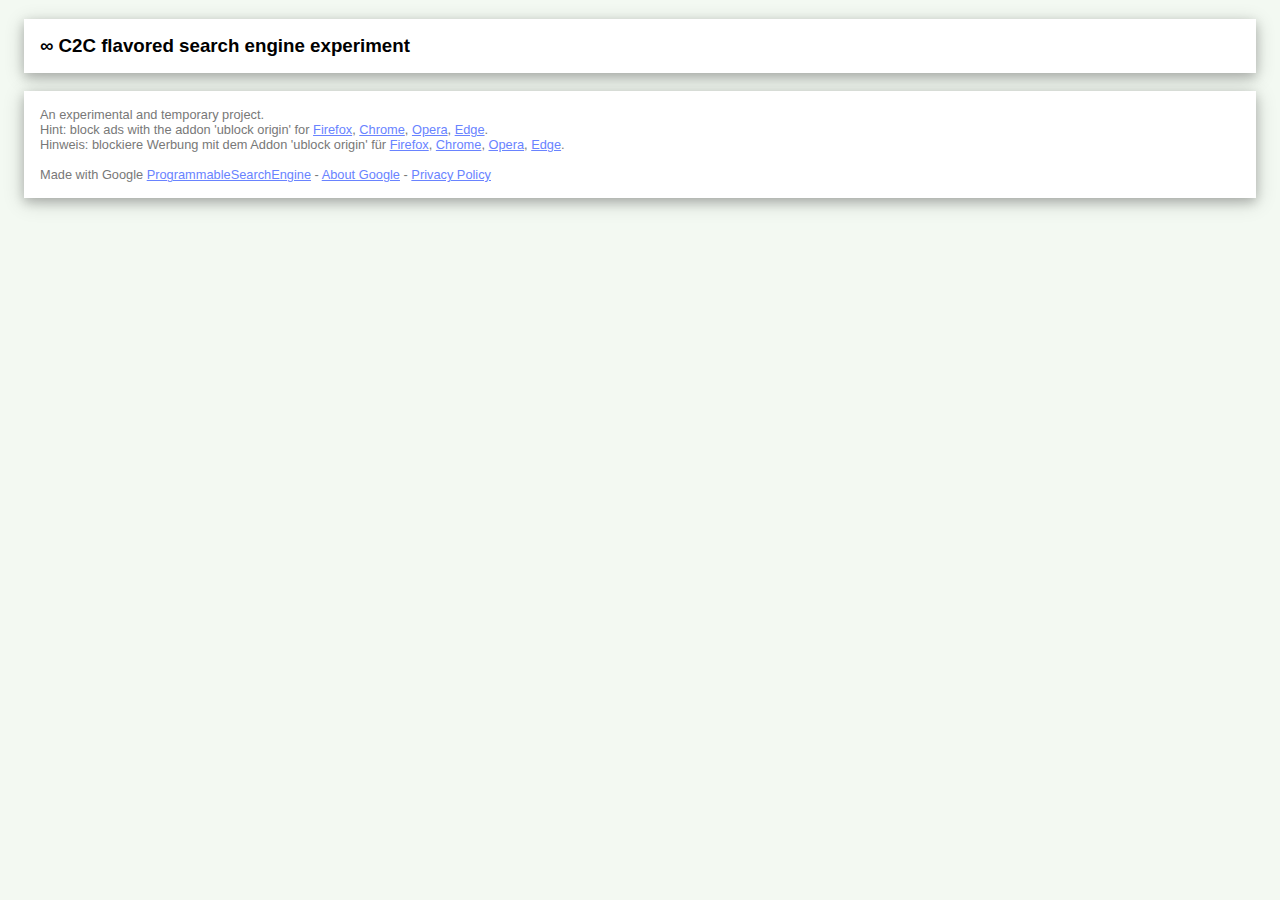
==== c2c-search/index.html @ ce4857ad "initial commit" ====
<!DOCTYPE html>
<html>
<meta name="viewport" content="width=device-width, initial-scale=1">

<head>
  <title>C2C flavored search engine experiment</title>
  <script async src="https://cse.google.com/cse.js?cx=011350583942115285058:jxzsnkpq2s7"></script>

  <style>
    body {
      background-color: rgba(11, 134, 0, 0.05);
    }

    body,
    h3,
    p {
      font-family: "Raleway", sans-serif;
      color: black;
    }

    .suchbox_ergebnisse,
    .infobox {
      margin: 16px !important;
      background-color: rgb(255, 255, 255);
      box-shadow: 0 4px 10px 0 rgba(0, 0, 0, 0.2), 0 4px 20px 0 rgba(0, 0, 0, 0.19);
    }

    .suchbox_ergebnisse h3 {
      padding: 16px;
    }

    .infobox {
      padding: 16px;
      color: rgb(120, 120, 120);
      font-size: 0.8em;

    }

    .infobox a {
      color: rgb(105, 131, 255);
    }

    .gsc-adBlock {
      pointer-events: none;
      /* via https://freefrontend.com/css-background-patterns/ : */
      background-color: red;
      background-image:
        repeating-linear-gradient(45deg,
        rgba(255, 255, 255, 1),
        rgba(255, 255, 255, 1) 20px,
        transparent 0px,
        transparent 40px);

    }

    .gsc-refinementBlock {
      background-color: #EEEEEE !important;
    }

    .gsc-refinementhInactive {
      background-color: #EEEEEE !important;
      /* border-top: 1px solid #0B5394; */

    }

    .gsc-refinementhActive {
      /* background-color: #EEEEEE !important; */
      /* border-left: 1px solid #0B5394;
      border-right: 1px solid #0B5394; */
    }

    .gsc-tabsArea {
      background-color: #EEEEEE !important;
    }

    .gsc-tabhInactive {
      background-color: #EEEEEE !important;
    }
  </style>

</head>

<body>

  <div class="suchbox_ergebnisse">
    <h3>&infin; C2C flavored search engine experiment</h3>
    <script async src="https://cse.google.com/cse.js?cx=011350583942115285058:jxzsnkpq2s7"></script>
    <div class="gcse-search" data-enableHistory="true" data-personalizedAds="false" data-mobileLayout="enabled" data-enableAutoComplete="true" data-refinementStyle="tab" data-webSearchResultSetSize="20" data-linkTarget="_blank"></div>
  </div>

  <div class="infobox">An experimental and temporary project.<br />
    Hint: block ads with the addon 'ublock origin' for <a href="https://addons.mozilla.org/de/firefox/addon/ublock-origin/" target="_blank" rel="noopener">Firefox</a>,
    <a href="https://chrome.google.com/webstore/detail/ublock-origin/cjpalhdlnbpafiamejdnhcphjbkeiagm" target="_blank" rel="noopener">Chrome</a>, <a href="https://addons.opera.com/en/extensions/details/ublock/" target="_blank" rel="noopener">Opera</a>,
    <a href="https://microsoftedge.microsoft.com/addons/detail/odfafepnkmbhccpbejgmiehpchacaeak" target="_blank" rel="noopener">Edge</a>.<br />
    Hinweis: blockiere Werbung mit dem Addon 'ublock origin' f&uuml;r <a href="https://addons.mozilla.org/de/firefox/addon/ublock-origin/" target="_blank" rel="noopener">Firefox</a>, <a href="https://chrome.google.com/webstore/detail/ublock-origin/cjpalhdlnbpafiamejdnhcphjbkeiagm"
      target="_blank" rel="noopener">Chrome</a>, <a href="https://addons.opera.com/en/extensions/details/ublock/" target="_blank" rel="noopener">Opera</a>, <a href="https://microsoftedge.microsoft.com/addons/detail/odfafepnkmbhccpbejgmiehpchacaeak"
      target="_blank" rel="noopener">Edge</a>.
    <br /><br />
    Made with Google <a href="https://programmablesearchengine.google.com" target="_blank" rel="noopener">ProgrammableSearchEngine</a> - <a href="https://www.google.com/about.html" target="_blank" rel="noopener">About Google</a> - <a href="https://www.google.com/intl/en/privacy.html"
      target="_blank" rel="noopener">Privacy Policy</a></div>

</body>

</html>
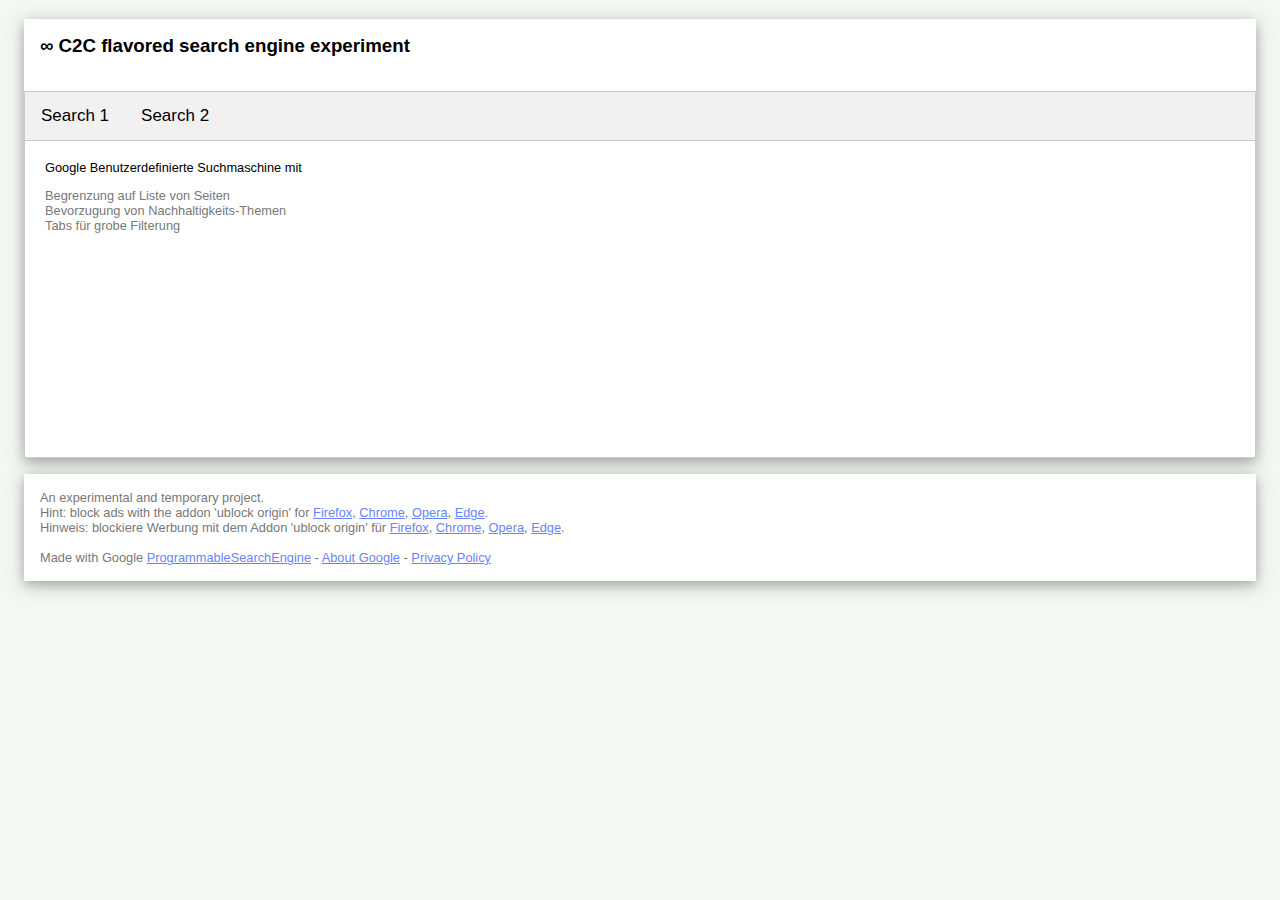
==== commit 30f7b2ec: "zweite C2C Suchmaschine" ====
--- a/c2c-search/index.html
+++ b/c2c-search/index.html
@@ -4,7 +4,43 @@
 
 <head>
   <title>C2C flavored search engine experiment</title>
-  <script async src="https://cse.google.com/cse.js?cx=011350583942115285058:jxzsnkpq2s7"></script>
+
+  <!-- via https://github.com/davidjbradshaw/iframe-resizer  -->
+
+  <script type="text/javascript" src="js/iframeResizer.min.js"></script>
+  <script type="text/javascript">
+    iFrameResize({
+      log: true, // Enable console logging
+      enablePublicMethods: true, // Enable methods within iframe hosted page
+      resizedCallback: function(messageData) { // Callback fn when resize is received
+        $('p#callback').html(
+          '<b>Frame ID:</b> ' + messageData.iframe.id +
+          ' <b>Height:</b> ' + messageData.height +
+          ' <b>Width:</b> ' + messageData.width +
+          ' <b>Event type:</b> ' + messageData.type
+        );
+      },
+      messageCallback: function(messageData) { // Callback fn when message is received
+        $('p#callback').html(
+          '<b>Frame ID:</b> ' + messageData.iframe.id +
+          ' <b>Message:</b> ' + messageData.message
+        );
+        alert(messageData.message);
+      },
+      closedCallback: function(id) { // Callback fn when iFrame is closed
+        $('p#callback').html(
+          '<b>IFrame (</b>' + id +
+          '<b>) removed from page.</b>'
+        );
+      }
+    });
+  </script>
+
+  <script>
+    function resizeIframe(obj) {
+      obj.style.height = obj.contentWindow.document.documentElement.scrollHeight + 'px';
+    }
+  </script>
 
   <style>
     body {
@@ -76,16 +112,108 @@
     .gsc-tabhInactive {
       background-color: #EEEEEE !important;
     }
+
+    /* Style the tab */
+    .tab {
+      overflow: hidden;
+      border: 1px solid #ccc;
+      background-color: #f1f1f1;
+    }
+
+    /* Style the buttons inside the tab */
+    .tab button {
+      background-color: inherit;
+      float: left;
+      border: none;
+      outline: none;
+      cursor: pointer;
+      padding: 14px 16px;
+      transition: 0.3s;
+      font-size: 17px;
+    }
+
+    /* Change background color of buttons on hover */
+    .tab button:hover {
+      background-color: #ddd;
+    }
+
+    /* Create an active/current tablink class */
+    .tab button.active {
+      background-color: #ccc;
+    }
+
+    /* Style the tab content */
+    .tabcontent {
+      display: none;
+      padding: 6px 12px;
+      border: 1px solid #ccc;
+      border-top: none;
+    }
+
+
+    /* for ifram resizer */
+    iframe {
+      width: 1px;
+      min-width: 100%;
+      min-height: 300px;
+      border: 1px red;
+    }
   </style>
 
 </head>
 
-<body>
+<body onload="openCity(event, 'c2c-test1')">
+
+  <script>
+    /* via https://www.w3schools.com/howto/howto_js_tabs.asp */
+    function openCity(evt, cityName) {
+      var i, tabcontent, tablinks;
+      tabcontent = document.getElementsByClassName("tabcontent");
+      for (i = 0; i < tabcontent.length; i++) {
+        tabcontent[i].style.display = "none";
+      }
+      tablinks = document.getElementsByClassName("tablinks");
+      for (i = 0; i < tablinks.length; i++) {
+        tablinks[i].className = tablinks[i].className.replace(" active", "");
+      }
+      document.getElementById(cityName).style.display = "block";
+      evt.currentTarget.className += " active";
+    }
+  </script>
+
 
   <div class="suchbox_ergebnisse">
     <h3>&infin; C2C flavored search engine experiment</h3>
-    <script async src="https://cse.google.com/cse.js?cx=011350583942115285058:jxzsnkpq2s7"></script>
-    <div class="gcse-search" data-enableHistory="true" data-personalizedAds="false" data-mobileLayout="enabled" data-enableAutoComplete="true" data-refinementStyle="tab" data-webSearchResultSetSize="20" data-linkTarget="_blank"></div>
+    <div class="tab">
+      <button class="tablinks" onclick="openCity(event, 'c2c-test1')">Search 1</button>
+      <button class="tablinks" onclick="openCity(event, 'c2c-test2')">Search 2</button>
+      <!-- <button class="tablinks" onclick="openCity(event, 'Tokyo')">Tokyo</button> -->
+    </div>
+
+    <div id="c2c-test1" class="tabcontent">
+      <iframe id="Iframe1" src="search_1.html" scrolling="no"></iframe>
+      <script>
+        iFrameResize({
+          log: true
+        }, '#Iframe1')
+      </script>
+    </div>
+
+    <div id="c2c-test2" class="tabcontent">
+      <iframe id="Iframe2" src="search_2.html" scrolling="no"></iframe>
+      <script>
+        iFrameResize({
+          log: true
+        }, '#Iframe2')
+      </script>
+    </div>
+
+    <div id="Tokyo" class="tabcontent">
+      <p>Tokyo is the capital of Japan.</p>
+    </div>
+
+
+
   </div>
 
   <div class="infobox">An experimental and temporary project.<br />
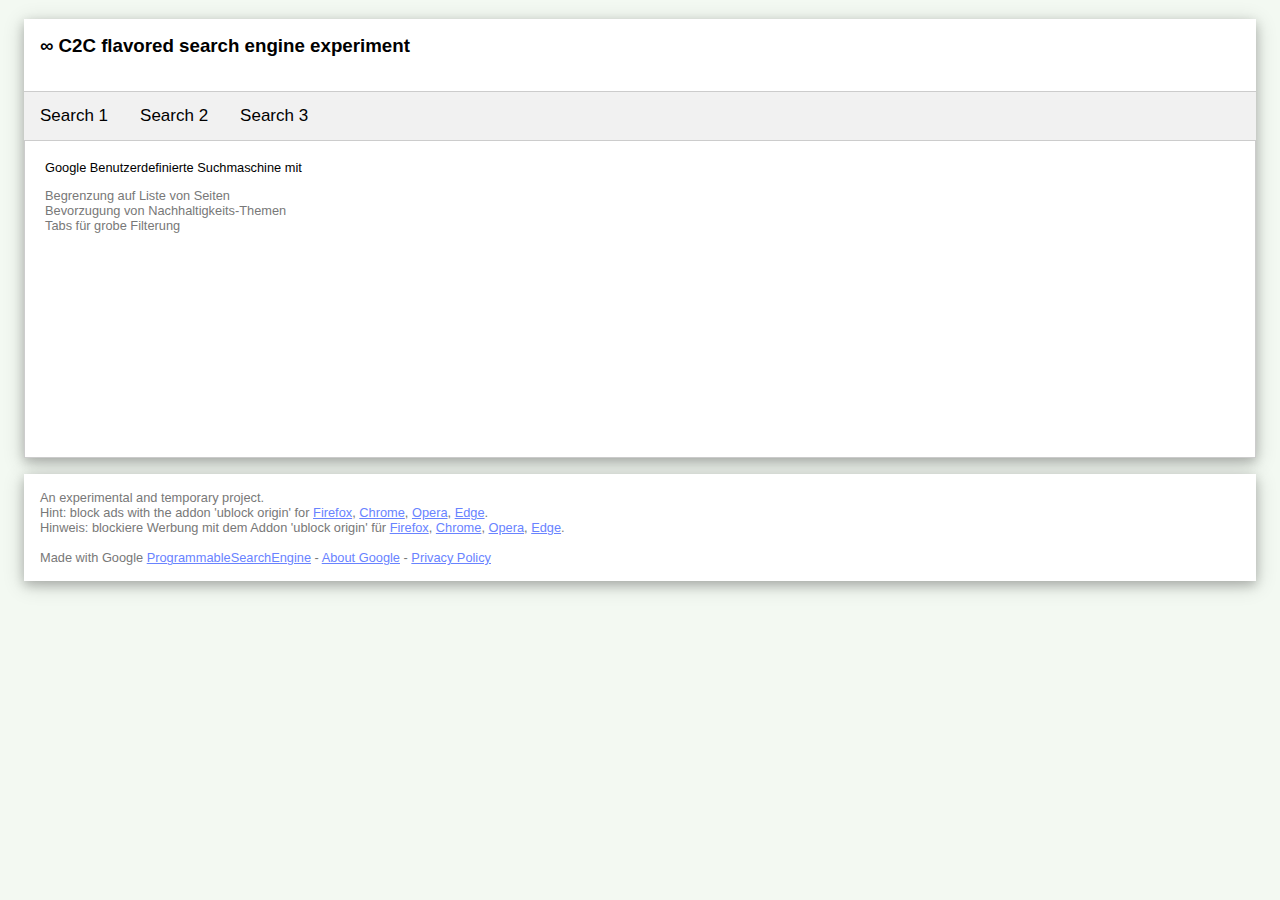
==== commit 61617469: "+ Suchmaschine 3" ====
--- a/c2c-search/index.html
+++ b/c2c-search/index.html
@@ -116,7 +116,8 @@
     /* Style the tab */
     .tab {
       overflow: hidden;
-      border: 1px solid #ccc;
+      border-top: 1px solid #ccc;
+      border-bottom: 1px solid #ccc;
       background-color: #f1f1f1;
     }
 
@@ -151,7 +152,7 @@
     }
 
 
-    /* for ifram resizer */
+    /* for iframe resizer */
     iframe {
       width: 1px;
       min-width: 100%;
@@ -187,6 +188,7 @@
     <div class="tab">
       <button class="tablinks" onclick="openCity(event, 'c2c-test1')">Search 1</button>
       <button class="tablinks" onclick="openCity(event, 'c2c-test2')">Search 2</button>
+      <button class="tablinks" onclick="openCity(event, 'c2c-test3')">Search 3</button>
       <!-- <button class="tablinks" onclick="openCity(event, 'Tokyo')">Tokyo</button> -->
     </div>
 
@@ -205,6 +207,15 @@
         iFrameResize({
           log: true
         }, '#Iframe2')
+      </script>
+    </div>
+
+    <div id="c2c-test3" class="tabcontent">
+      <iframe id="Iframe3" src="search_3.html" scrolling="no"></iframe>
+      <script>
+        iFrameResize({
+          log: true
+        }, '#Iframe3')
       </script>
     </div>
 
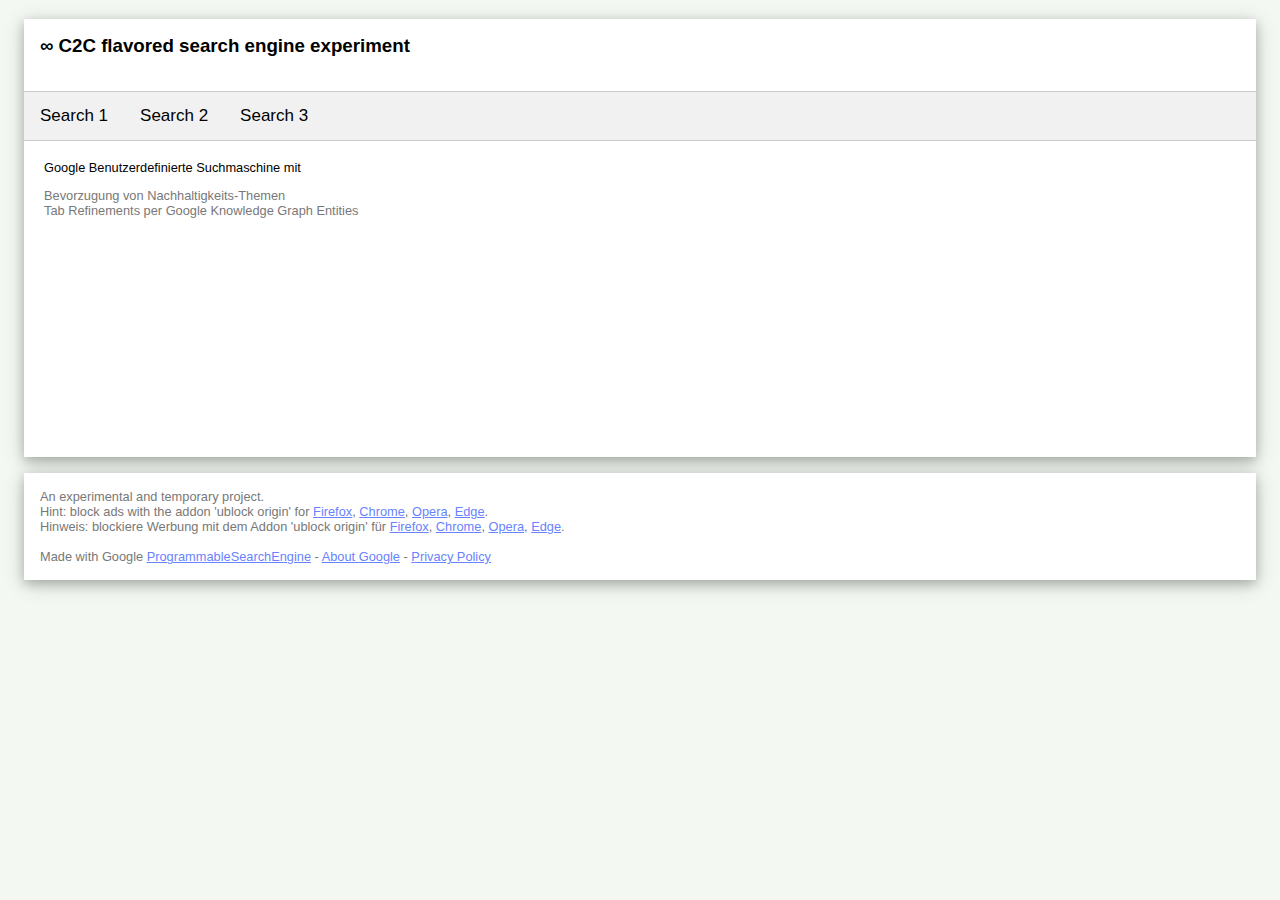
==== commit a125962b: "anpassen Umrandung" ====
--- a/c2c-search/index.html
+++ b/c2c-search/index.html
@@ -147,8 +147,7 @@
     .tabcontent {
       display: none;
       padding: 6px 12px;
-      border: 1px solid #ccc;
-      border-top: none;
+      /* border: 1px solid #ccc; */
     }
 
 
